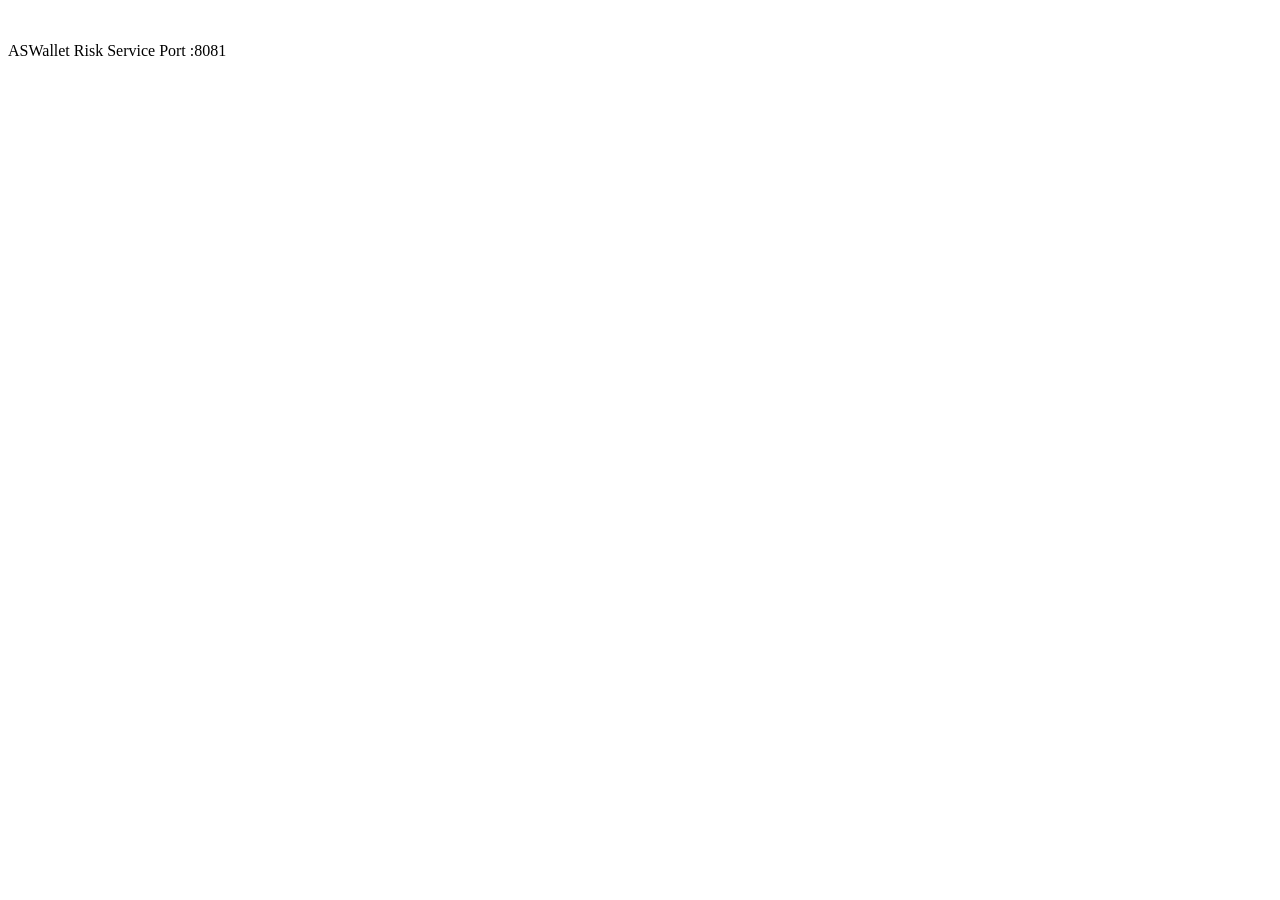
==== src/main/resources/static/index.html @ bf6f77bb "feat: add greetings to the team of Softuni Teams - http://localhost:8081" ====
<!DOCTYPE html>
<html lang="en">
<head>
    <meta charset="UTF-8">
    <meta name="viewport" content="width=device-width, initial-scale=1.0">
    <title>ASWallet Risk Service</title>
    <link rel="stylesheet" href="/css/home.css">
</head>

<body class="svc-home">
    <img class="svc-home-bg__image" src="/images/hello.png" alt="">
    <p class="svc-home-footer">ASWallet Risk Service Port :8081</p>
</body>
</html>
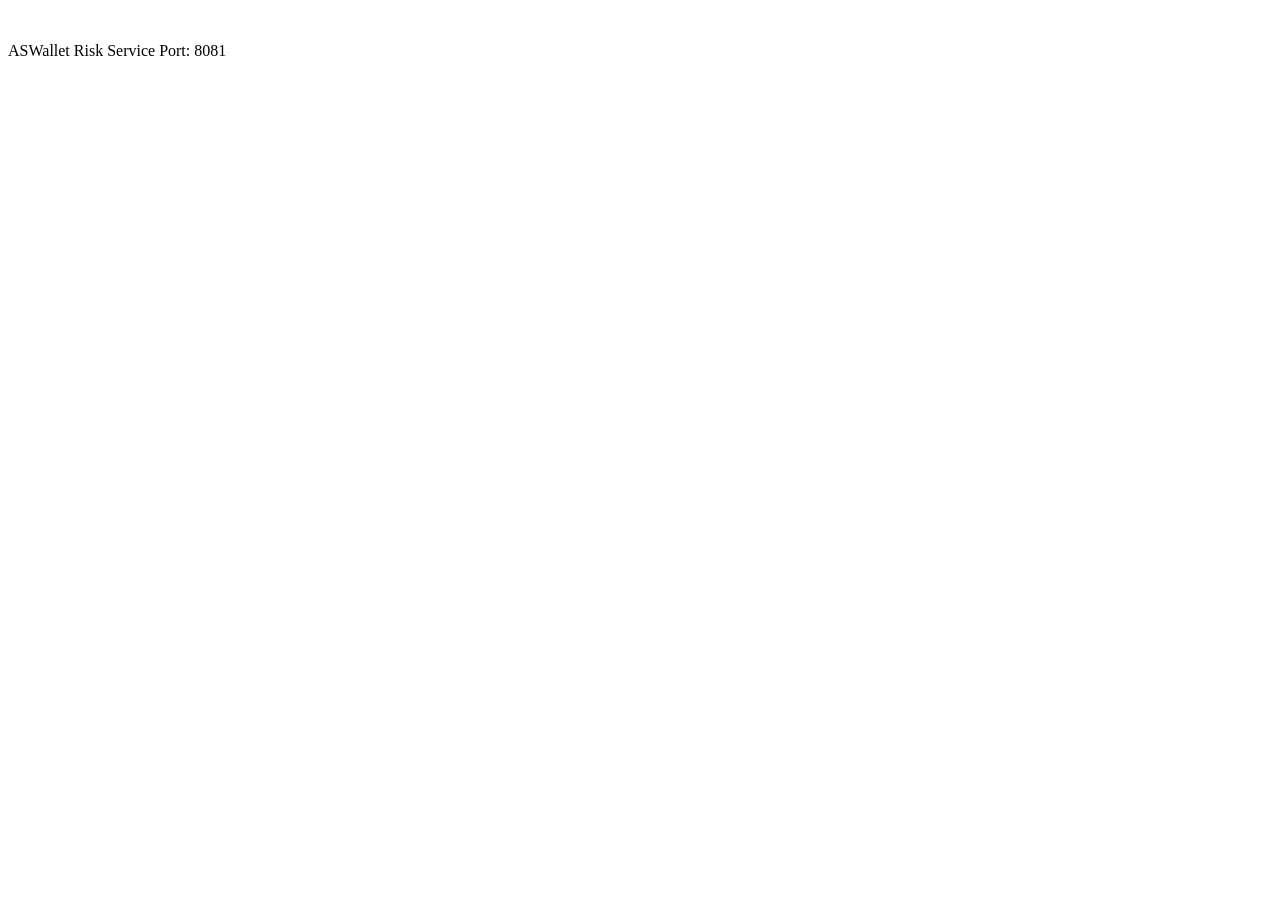
==== commit 41b955a5: "feat: Add WebMvc test asserting PATCH review returns 409 on invalid review state. / Refactor: FE" ====
--- a/src/main/resources/static/index.html
+++ b/src/main/resources/static/index.html
@@ -8,7 +8,7 @@
 </head>
 
 <body class="svc-home">
-    <img class="svc-home-bg__image" src="/images/hello.png" alt="">
-    <p class="svc-home-footer">ASWallet Risk Service Port :8081</p>
+    <img class="svc-home-image" src="/images/hello.png" alt="">
+    <p class="svc-home-footer">ASWallet Risk Service Port: 8081</p>
 </body>
 </html>
